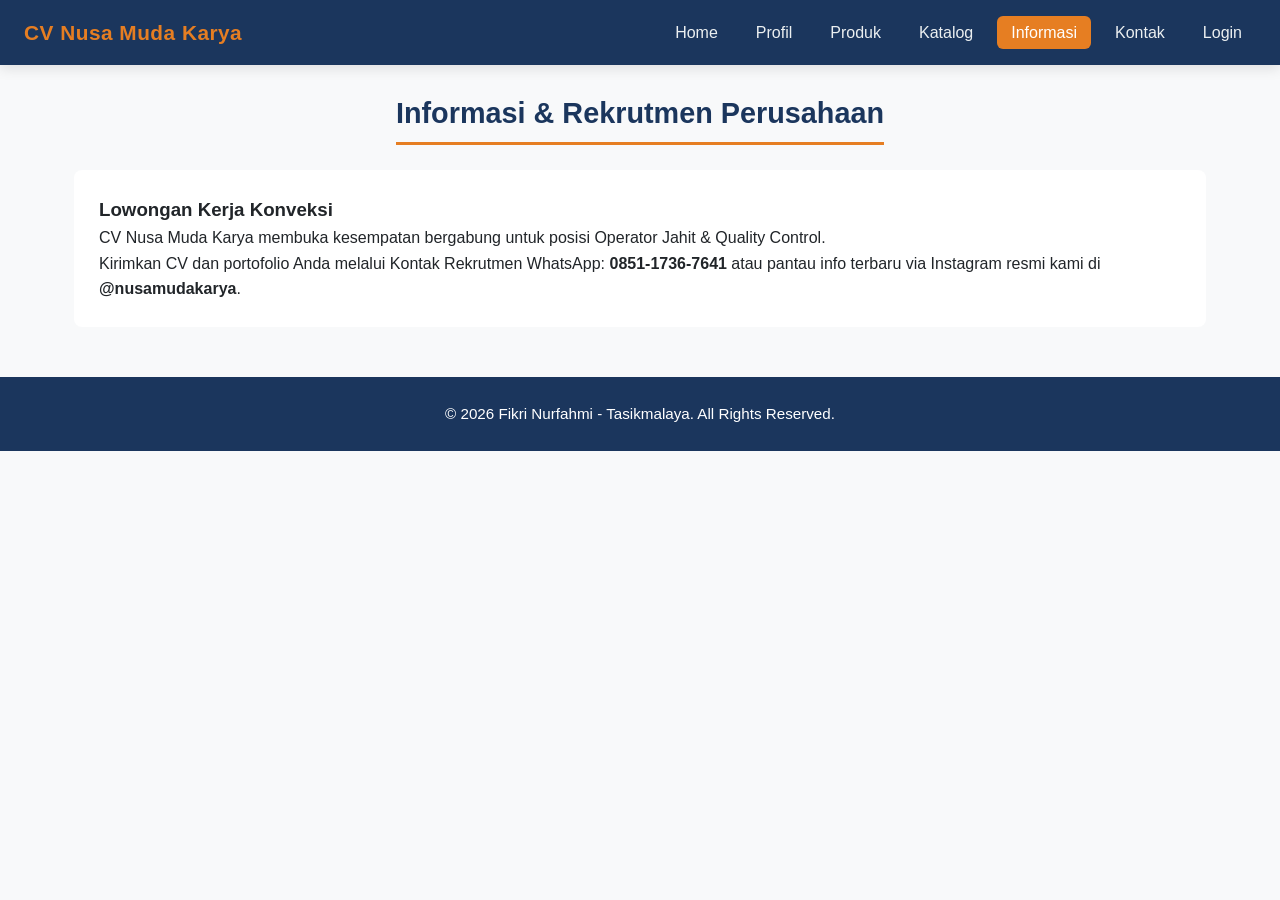
==== informasi.html @ 080c2e29 "uts fikri nurfahmi Menambahkan file untuk project UTS mata kuliah pemrograman web" ====
<!DOCTYPE html>
<html lang="id">
<head>
    <meta charset="UTF-8">
    <meta name="viewport" content="width=device-width, initial-scale=1.0">
    <title>Informasi - CV Nusa Muda Karya</title>
    <link rel="stylesheet" href="css/style.css">
</head>
<body>
<header id="fikrinurfahmi_header">
    <div class="fikrinurfahmi_logo_area">CV Nusa Muda Karya</div>
    
    <!-- Tombol Hamburger Mobile -->
    <div class="fikrinurfahmi_menu_toggle" id="fikrinurfahmi_menu_toggle">
        <span></span>
        <span></span>
        <span></span>
    </div>

    <!-- Menu Navigasi -->
    <ul class="fikrinurfahmi_nav_menu" id="fikrinurfahmi_nav_menu">
        <li><a href="index.html" class="fikrinurfahmi_nav_link">Home</a></li>
        <li><a href="profil.html" class="fikrinurfahmi_nav_link">Profil</a></li>
        <li><a href="produk.html" class="fikrinurfahmi_nav_link">Produk</a></li>
        <li><a href="katalog.html" class="fikrinurfahmi_nav_link">Katalog</a></li>
        <li><a href="informasi.html" class="fikrinurfahmi_nav_link">Informasi</a></li>
        <li><a href="kontak.html" class="fikrinurfahmi_nav_link">Kontak</a></li>
        <li><a href="login.html" class="fikrinurfahmi_nav_link">Login</a></li>
    </ul>
</header>

    <main class="fikrinurfahmi_container">
        <div class="fikrinurfahmi_center_wrapper">
            <h2 class="fikrinurfahmi_section_title">Informasi & Rekrutmen Perusahaan</h2>
        </div>
        <div style="background: #fff; padding: 25px; border-radius: 8px; margin-bottom: 20px;">
            <h3>Lowongan Kerja Konveksi</h3>
            <p>CV Nusa Muda Karya membuka kesempatan bergabung untuk posisi Operator Jahit & Quality Control.</p>
            <p>Kirimkan CV dan portofolio Anda melalui Kontak Rekrutmen WhatsApp: <strong>0851-1736-7641</strong> atau pantau info terbaru via Instagram resmi kami di <strong>@nusamudakarya</strong>.</p>
        </div>
    </main>

    <footer id="fikrinurfahmi_footer">
        <p>&copy; 2026 Fikri Nurfahmi - Tasikmalaya. All Rights Reserved.</p>
    </footer>
    <script src="js/script.js"></script>
</body>
</html>
---- css/style.css ----
/* RESET & BASE STYLES */
* {
    margin: 0;
    padding: 0;
    box-sizing: border-box;
    font-family: 'Segoe UI', Tahoma, Geneva, Verdana, sans-serif;
}

body {
    background-color: #f8f9fa;
    color: #212529;
    line-height: 1.6;
}

/* HEADER & NAVIGATION */
#fikrinurfahmi_header {
    background-color: #1b365d;
    color: #fff;
    padding: 1rem 1.5rem;
    display: flex;
    justify-content: space-between;
    align-items: center;
    position: sticky;
    top: 0;
    z-index: 1000;
    box-shadow: 0 4px 12px rgba(0,0,0,0.1);
}

.fikrinurfahmi_logo_area {
    font-size: 1.3rem;
    font-weight: 700;
    color: #e67e22;
    letter-spacing: 0.5px;
}

/* HAMBURGER TOGGLE (MOBILE) */
.fikrinurfahmi_menu_toggle {
    display: none;
    flex-direction: column;
    justify-content: space-between;
    width: 30px;
    height: 21px;
    cursor: pointer;
}

.fikrinurfahmi_menu_toggle span {
    display: block;
    height: 3px;
    width: 100%;
    background-color: #fff;
    border-radius: 3px;
    transition: all 0.3s ease;
}

.fikrinurfahmi_nav_menu {
    display: flex;
    list-style: none;
    gap: 10px;
}

.fikrinurfahmi_nav_link {
    color: #ecf0f1;
    text-decoration: none;
    font-weight: 500;
    padding: 8px 14px;
    border-radius: 6px;
    transition: background 0.3s, color 0.3s;
}

.fikrinurfahmi_nav_link:hover,
.fikrinurfahmi_nav_link.fikrinurfahmi_active {
    background-color: #e67e22;
    color: #fff;
}

/* CONTAINER & HERO SECTION */
.fikrinurfahmi_container {
    max-width: 1200px;
    width: 90%;
    margin: 25px auto;
    padding: 0 10px;
}

.fikrinurfahmi_hero {
    background: linear-gradient(rgba(27,54,93,0.85), rgba(27,54,93,0.85)), url('https://picsum.photos/1200/400?text=Konveksi+CV+Nusa+Muda+Karya') center/cover;
    color: #fff;
    text-align: center;
    padding: 60px 20px;
    border-radius: 12px;
    margin-bottom: 30px;
    box-shadow: 0 4px 15px rgba(0,0,0,0.08);
}

.fikrinurfahmi_hero h1 {
    font-size: clamp(1.8rem, 4vw, 2.8rem);
    margin-bottom: 12px;
}

.fikrinurfahmi_hero p {
    font-size: clamp(1rem, 2vw, 1.2rem);
    opacity: 0.9;
}

.fikrinurfahmi_section_title {
    text-align: center;
    font-size: clamp(1.4rem, 3vw, 1.8rem);
    color: #1b365d;
    margin-bottom: 25px;
    border-bottom: 3px solid #e67e22;
    display: inline-block;
    padding-bottom: 6px;
}

.fikrinurfahmi_center_wrapper {
    text-align: center;
}

/* GRID PRODUK ADAPTIF (DESKTOP, TABLET, MOBILE) */
.fikrinurfahmi_product_grid {
    display: grid;
    grid-template-columns: repeat(4, 1fr);
    gap: 20px;
}

.fikrinurfahmi_product_card {
    background: #fff;
    border: 1px solid #e9ecef;
    border-radius: 10px;
    overflow: hidden;
    transition: transform 0.3s ease, box-shadow 0.3s ease;
    display: flex;
    flex-direction: column;
}

.fikrinurfahmi_product_card:hover {
    transform: translateY(-6px);
    box-shadow: 0 10px 20px rgba(0,0,0,0.1);
}

.fikrinurfahmi_product_card img {
    width: 100%;
    aspect-ratio: 1 / 1;
    object-fit: cover;
}

.fikrinurfahmi_product_info {
    padding: 15px;
    display: flex;
    flex-direction: column;
    justify-content: space-between;
    flex-grow: 1;
}

.fikrinurfahmi_product_title {
    font-size: 1rem;
    font-weight: 600;
    color: #1b365d;
    margin-bottom: 8px;
}

.fikrinurfahmi_product_price {
    color: #e67e22;
    font-weight: 700;
    font-size: 1.1rem;
}

/* MEDIA & VIDEO RESPONSIF */
.fikrinurfahmi_video_container {
    max-width: 800px;
    width: 100%;
    margin: 25px auto;
    background: #000;
    border-radius: 12px;
    overflow: hidden;
    box-shadow: 0 4px 15px rgba(0,0,0,0.15);
}

.fikrinurfahmi_video_player {
    width: 100%;
    height: auto;
    display: block;
}

/* FORM RESPONSIF */
.fikrinurfahmi_form_group {
    margin-bottom: 18px;
}

.fikrinurfahmi_form_group label {
    display: block;
    margin-bottom: 6px;
    font-weight: 600;
    color: #495057;
}

.fikrinurfahmi_form_input,
.fikrinurfahmi_form_textarea {
    width: 100%;
    padding: 12px;
    border: 1px solid #ced4da;
    border-radius: 6px;
    font-size: 1rem;
    transition: border-color 0.3s;
}

.fikrinurfahmi_form_input:focus,
.fikrinurfahmi_form_textarea:focus {
    outline: none;
    border-color: #1b365d;
}

.fikrinurfahmi_btn_submit {
    background-color: #1b365d;
    color: #fff;
    padding: 12px 24px;
    border: none;
    border-radius: 6px;
    cursor: pointer;
    font-size: 1rem;
    font-weight: 600;
    transition: background 0.3s;
}

.fikrinurfahmi_btn_submit:hover {
    background-color: #e67e22;
}

/* FOOTER */
#fikrinurfahmi_footer {
    background-color: #1b365d;
    color: #fff;
    text-align: center;
    padding: 25px 15px;
    margin-top: 50px;
    font-size: 0.95rem;
}

/* ==========================================
   MEDIA QUERIES (RESPONSIVE BREAKPOINTS)
   ========================================== */

/* Laptop & Tablet Landscape (<= 1024px) */
@media (max-width: 1024px) {
    .fikrinurfahmi_product_grid {
        grid-template-columns: repeat(3, 1fr);
    }
}

/* Tablet Portrait (<= 768px) */
@media (max-width: 768px) {
    .fikrinurfahmi_menu_toggle {
        display: flex;
    }

    .fikrinurfahmi_nav_menu {
        display: none;
        flex-direction: column;
        width: 100%;
        position: absolute;
        top: 100%;
        left: 0;
        background-color: #1b365d;
        padding: 15px 20px;
        box-shadow: 0 8px 15px rgba(0,0,0,0.2);
    }

    .fikrinurfahmi_nav_menu.fikrinurfahmi_show {
        display: flex;
    }

    .fikrinurfahmi_nav_link {
        display: block;
        padding: 10px 15px;
    }

    .fikrinurfahmi_product_grid {
        grid-template-columns: repeat(2, 1fr);
        gap: 15px;
    }
}

/* Mobile Screen (<= 480px) */
@media (max-width: 480px) {
    #fikrinurfahmi_header {
        padding: 0.8rem 1rem;
    }

    .fikrinurfahmi_container {
        width: 95%;
        margin: 15px auto;
    }

    .fikrinurfahmi_hero {
        padding: 40px 15px;
    }

    .fikrinurfahmi_product_grid {
        grid-template-columns: 1fr;
    }
}
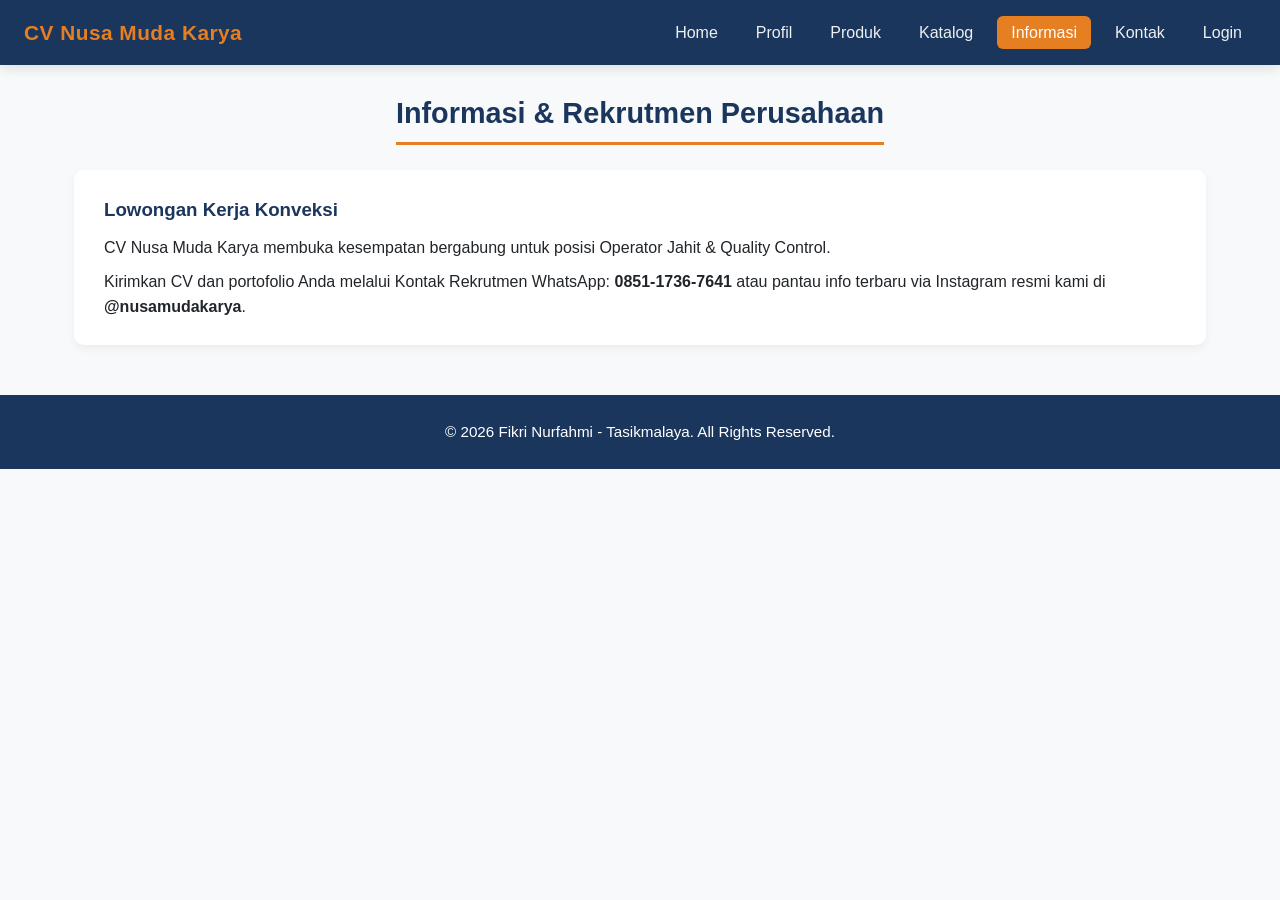
==== commit 6b051ea2: "Update informasi.html" ====
--- a/informasi.html
+++ b/informasi.html
@@ -7,37 +7,32 @@
     <link rel="stylesheet" href="css/style.css">
 </head>
 <body>
-<header id="fikrinurfahmi_header">
-    <div class="fikrinurfahmi_logo_area">CV Nusa Muda Karya</div>
-    
-    <!-- Tombol Hamburger Mobile -->
-    <div class="fikrinurfahmi_menu_toggle" id="fikrinurfahmi_menu_toggle">
-        <span></span>
-        <span></span>
-        <span></span>
-    </div>
-
-    <!-- Menu Navigasi -->
-    <ul class="fikrinurfahmi_nav_menu" id="fikrinurfahmi_nav_menu">
-        <li><a href="index.html" class="fikrinurfahmi_nav_link">Home</a></li>
-        <li><a href="profil.html" class="fikrinurfahmi_nav_link">Profil</a></li>
-        <li><a href="produk.html" class="fikrinurfahmi_nav_link">Produk</a></li>
-        <li><a href="katalog.html" class="fikrinurfahmi_nav_link">Katalog</a></li>
-        <li><a href="informasi.html" class="fikrinurfahmi_nav_link">Informasi</a></li>
-        <li><a href="kontak.html" class="fikrinurfahmi_nav_link">Kontak</a></li>
-        <li><a href="login.html" class="fikrinurfahmi_nav_link">Login</a></li>
-    </ul>
-</header>
+    <header id="fikrinurfahmi_header">
+        <div class="fikrinurfahmi_logo_area">CV Nusa Muda Karya</div>
+        <div class="fikrinurfahmi_menu_toggle" id="fikrinurfahmi_menu_toggle">
+            <span></span><span></span><span></span>
+        </div>
+        <ul class="fikrinurfahmi_nav_menu" id="fikrinurfahmi_nav_menu">
+            <li><a href="index.html" class="fikrinurfahmi_nav_link">Home</a></li>
+            <li><a href="profil.html" class="fikrinurfahmi_nav_link">Profil</a></li>
+            <li><a href="produk.html" class="fikrinurfahmi_nav_link">Produk</a></li>
+            <li><a href="katalog.html" class="fikrinurfahmi_nav_link">Katalog</a></li>
+            <li><a href="informasi.html" class="fikrinurfahmi_nav_link">Informasi</a></li>
+            <li><a href="kontak.html" class="fikrinurfahmi_nav_link">Kontak</a></li>
+            <li><a href="login.html" class="fikrinurfahmi_nav_link">Login</a></li>
+        </ul>
+    </header>
 
     <main class="fikrinurfahmi_container">
         <div class="fikrinurfahmi_center_wrapper">
             <h2 class="fikrinurfahmi_section_title">Informasi & Rekrutmen Perusahaan</h2>
         </div>
-        <div style="background: #fff; padding: 25px; border-radius: 8px; margin-bottom: 20px;">
+
+        <section class="fikrinurfahmi_card_box fikrinurfahmi_info_list">
             <h3>Lowongan Kerja Konveksi</h3>
             <p>CV Nusa Muda Karya membuka kesempatan bergabung untuk posisi Operator Jahit & Quality Control.</p>
             <p>Kirimkan CV dan portofolio Anda melalui Kontak Rekrutmen WhatsApp: <strong>0851-1736-7641</strong> atau pantau info terbaru via Instagram resmi kami di <strong>@nusamudakarya</strong>.</p>
-        </div>
+        </section>
     </main>
 
     <footer id="fikrinurfahmi_footer">
@@ -45,4 +40,4 @@
     </footer>
     <script src="js/script.js"></script>
 </body>
-</html>+</html>
--- a/css/style.css
+++ b/css/style.css
@@ -23,7 +23,7 @@
     position: sticky;
     top: 0;
     z-index: 1000;
-    box-shadow: 0 4px 12px rgba(0,0,0,0.1);
+    box-shadow: 0 4px 12px rgba(0, 0, 0, 0.1);
 }
 
 .fikrinurfahmi_logo_area {
@@ -33,7 +33,6 @@
     letter-spacing: 0.5px;
 }
 
-/* HAMBURGER TOGGLE (MOBILE) */
 .fikrinurfahmi_menu_toggle {
     display: none;
     flex-direction: column;
@@ -73,7 +72,7 @@
     color: #fff;
 }
 
-/* CONTAINER & HERO SECTION */
+/* CONTAINER, CARD & HERO SECTION */
 .fikrinurfahmi_container {
     max-width: 1200px;
     width: 90%;
@@ -82,13 +81,14 @@
 }
 
 .fikrinurfahmi_hero {
-    background: linear-gradient(rgba(27,54,93,0.85), rgba(27,54,93,0.85)), url('https://picsum.photos/1200/400?text=Konveksi+CV+Nusa+Muda+Karya') center/cover;
+    background: linear-gradient(rgba(27, 54, 93, 0.85), rgba(27, 54, 93, 0.85)),
+        url('https://picsum.photos/1200/400?text=Konveksi+CV+Nusa+Muda+Karya') center/cover;
     color: #fff;
     text-align: center;
     padding: 60px 20px;
     border-radius: 12px;
     margin-bottom: 30px;
-    box-shadow: 0 4px 15px rgba(0,0,0,0.08);
+    box-shadow: 0 4px 15px rgba(0, 0, 0, 0.08);
 }
 
 .fikrinurfahmi_hero h1 {
@@ -99,6 +99,10 @@
 .fikrinurfahmi_hero p {
     font-size: clamp(1rem, 2vw, 1.2rem);
     opacity: 0.9;
+}
+
+.fikrinurfahmi_center_wrapper {
+    text-align: center;
 }
 
 .fikrinurfahmi_section_title {
@@ -111,8 +115,115 @@
     padding-bottom: 6px;
 }
 
-.fikrinurfahmi_center_wrapper {
-    text-align: center;
+.fikrinurfahmi_card_box {
+    background: #fff;
+    padding: 25px 30px;
+    border-radius: 10px;
+    box-shadow: 0 4px 10px rgba(0, 0, 0, 0.05);
+}
+
+.fikrinurfahmi_welcome_box {
+    margin-bottom: 35px;
+}
+
+.fikrinurfahmi_welcome_box h2 {
+    color: #1b365d;
+    margin-bottom: 15px;
+}
+
+.fikrinurfahmi_welcome_box p + p {
+    margin-top: 15px;
+}
+
+.fikrinurfahmi_quick_grid {
+    display: grid;
+    grid-template-columns: repeat(auto-fit, minmax(280px, 1fr));
+    gap: 20px;
+    margin-top: 20px;
+}
+
+.fikrinurfahmi_quick_card {
+    background: #fff;
+    padding: 25px;
+    border-radius: 10px;
+    border-top: 4px solid #1b365d;
+    box-shadow: 0 4px 10px rgba(0, 0, 0, 0.05);
+}
+
+.fikrinurfahmi_quick_card--accent {
+    border-top-color: #e67e22;
+}
+
+.fikrinurfahmi_quick_card h3,
+.fikrinurfahmi_card_box h3 {
+    color: #1b365d;
+    margin-bottom: 10px;
+}
+
+.fikrinurfahmi_quick_card p {
+    margin-bottom: 15px;
+    color: #555;
+    font-size: 0.95rem;
+}
+
+.fikrinurfahmi_btn_link {
+    display: inline-block;
+    text-decoration: none;
+    text-align: center;
+}
+
+/* PROFIL & INFORMASI */
+.fikrinurfahmi_info_list p + p {
+    margin-top: 8px;
+}
+
+.fikrinurfahmi_sub_heading {
+    margin-top: 20px;
+}
+
+/* KATALOG */
+.fikrinurfahmi_katalog_box {
+    text-align: center;
+}
+
+.fikrinurfahmi_katalog_box p {
+    margin-bottom: 20px;
+}
+
+/* KONTAK */
+.fikrinurfahmi_contact_layout {
+    display: flex;
+    gap: 30px;
+    flex-wrap: wrap;
+}
+
+.fikrinurfahmi_contact_col {
+    flex: 1;
+    min-width: 300px;
+}
+
+.fikrinurfahmi_contact_col h3 {
+    margin-bottom: 16px;
+}
+
+.fikrinurfahmi_contact_col p + p {
+    margin-top: 10px;
+}
+
+/* LOGIN */
+.fikrinurfahmi_login_box {
+    max-width: 400px;
+    margin: 40px auto;
+    border: 1px solid #ddd;
+}
+
+.fikrinurfahmi_login_box h3 {
+    text-align: center;
+    margin-bottom: 20px;
+}
+
+.fikrinurfahmi_btn_full {
+    width: 100%;
 }
 
 /* GRID PRODUK ADAPTIF (DESKTOP, TABLET, MOBILE) */
@@ -134,7 +245,7 @@
 
 .fikrinurfahmi_product_card:hover {
     transform: translateY(-6px);
-    box-shadow: 0 10px 20px rgba(0,0,0,0.1);
+    box-shadow: 0 10px 20px rgba(0, 0, 0, 0.1);
 }
 
 .fikrinurfahmi_product_card img {
@@ -162,23 +273,6 @@
     color: #e67e22;
     font-weight: 700;
     font-size: 1.1rem;
-}
-
-/* MEDIA & VIDEO RESPONSIF */
-.fikrinurfahmi_video_container {
-    max-width: 800px;
-    width: 100%;
-    margin: 25px auto;
-    background: #000;
-    border-radius: 12px;
-    overflow: hidden;
-    box-shadow: 0 4px 15px rgba(0,0,0,0.15);
-}
-
-.fikrinurfahmi_video_player {
-    width: 100%;
-    height: auto;
-    display: block;
 }
 
 /* FORM RESPONSIF */
@@ -239,14 +333,12 @@
    MEDIA QUERIES (RESPONSIVE BREAKPOINTS)
    ========================================== */
 
-/* Laptop & Tablet Landscape (<= 1024px) */
 @media (max-width: 1024px) {
     .fikrinurfahmi_product_grid {
         grid-template-columns: repeat(3, 1fr);
     }
 }
 
-/* Tablet Portrait (<= 768px) */
 @media (max-width: 768px) {
     .fikrinurfahmi_menu_toggle {
         display: flex;
@@ -261,7 +353,7 @@
         left: 0;
         background-color: #1b365d;
         padding: 15px 20px;
-        box-shadow: 0 8px 15px rgba(0,0,0,0.2);
+        box-shadow: 0 8px 15px rgba(0, 0, 0, 0.2);
     }
 
     .fikrinurfahmi_nav_menu.fikrinurfahmi_show {
@@ -279,7 +371,6 @@
     }
 }
 
-/* Mobile Screen (<= 480px) */
 @media (max-width: 480px) {
     #fikrinurfahmi_header {
         padding: 0.8rem 1rem;
@@ -297,4 +388,4 @@
     .fikrinurfahmi_product_grid {
         grid-template-columns: 1fr;
     }
-}+}
